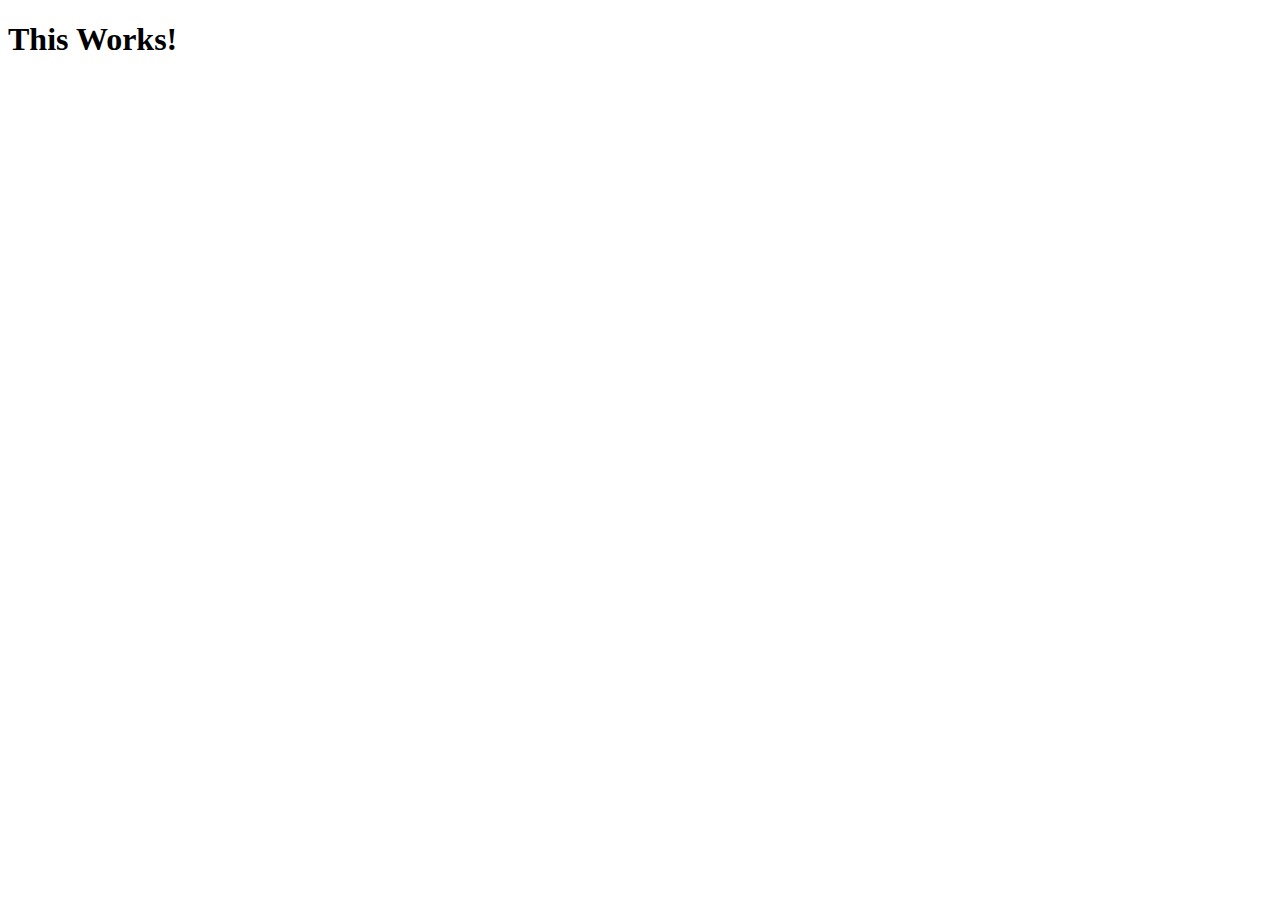
==== indexscore.html @ 77d132e5 "homework-4 update- almost done" ====
<!DOCTYPE html>
<html lang="en">
<head>
    <meta charset="UTF-8">
    <meta name="viewport" content="width=device-width, initial-scale=1.0">
    <meta http-equiv="X-UA-Compatible" content="ie=edge">
    <title>Document</title>

</head>
<body>
    <h1>This Works!</h1>


    <script>
    // get score from local storage 
    // new js link
    </script>
</body>
</html>
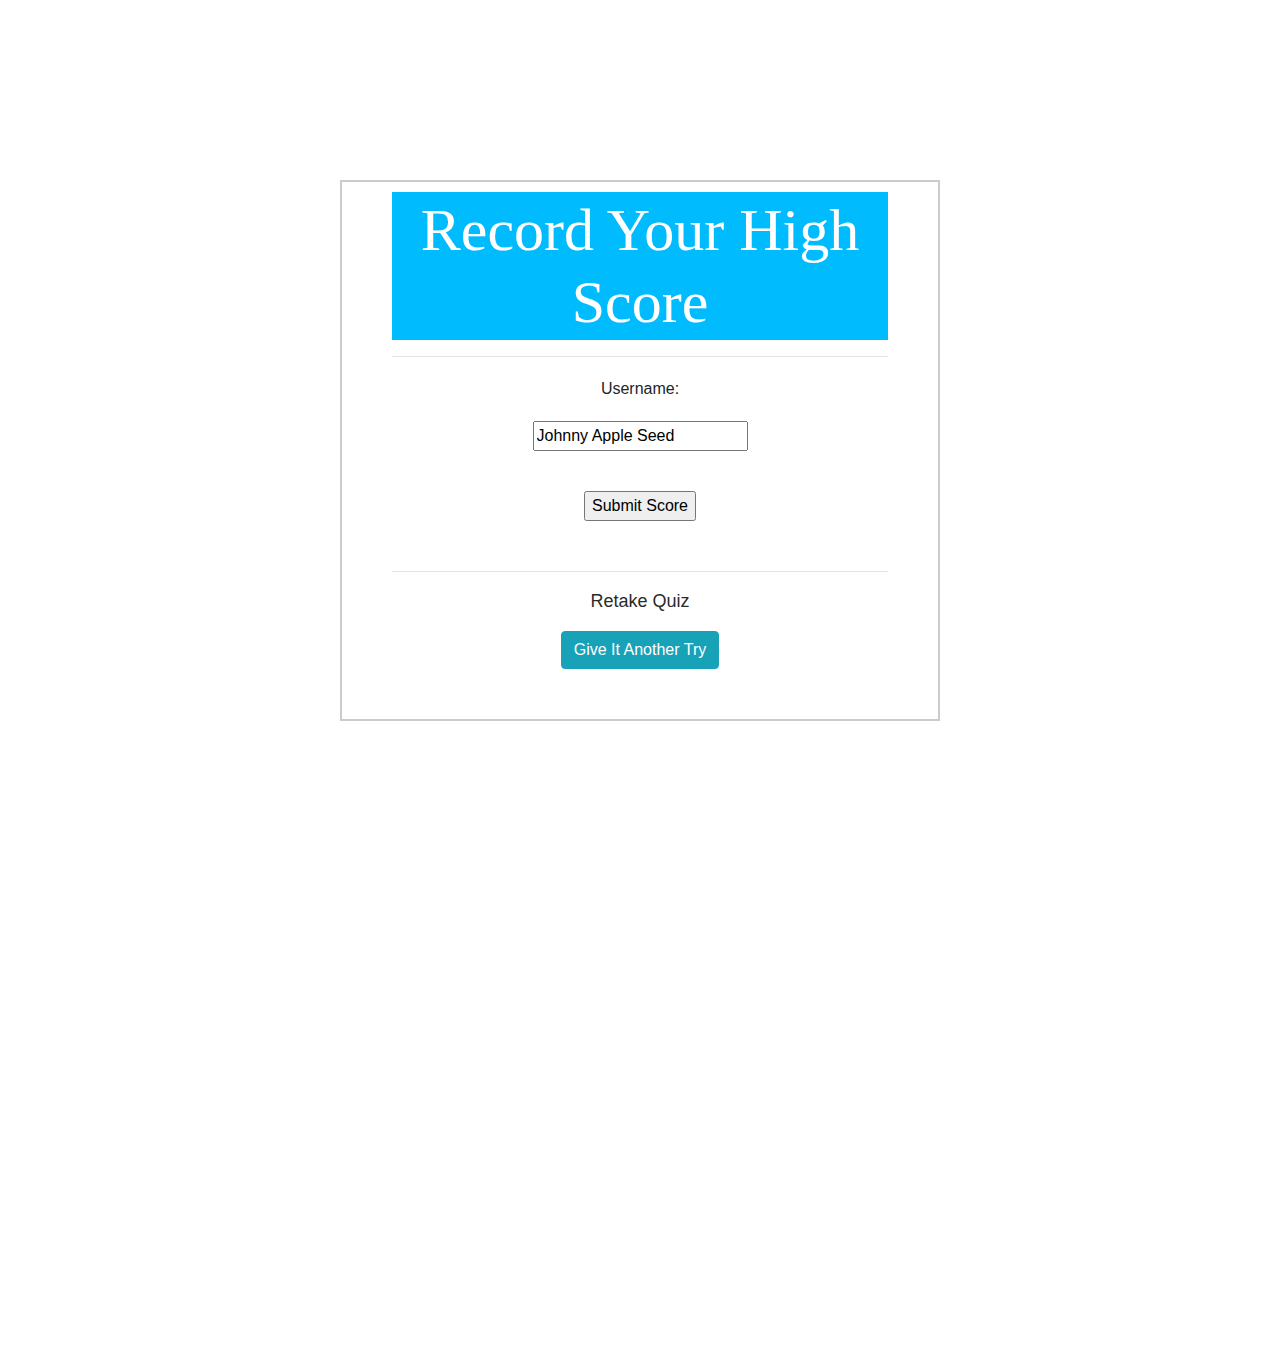
==== commit 6e9d94a7: "push before final push" ====
--- a/indexscore.html
+++ b/indexscore.html
@@ -2,18 +2,51 @@
 <html lang="en">
 <head>
     <meta charset="UTF-8">
-    <meta name="viewport" content="width=device-width, initial-scale=1.0">
-    <meta http-equiv="X-UA-Compatible" content="ie=edge">
-    <title>Document</title>
+    <link rel="stylesheet" href="https://stackpath.bootstrapcdn.com/bootstrap/4.4.1/css/bootstrap.min.css" integrity="sha384-Vkoo8x4CGsO3+Hhxv8T/Q5PaXtkKtu6ug5TOeNV6gBiFeWPGFN9MuhOf23Q9Ifjh" crossorigin="anonymous">
+    <link rel="stylesheet" href="style.css">
+    <title>High Scores</title>
 
 </head>
 <body>
-    <h1>This Works!</h1>
 
+      <div class="row-2 quiz">
+        <div class="col-lg-12 body">   
+              <div class="grid">
+                      <div id="quiz">
+                          <h1>Record Your High Score</h1>
+                          <hr style="margin-bottom: 20px">
+                          <p id="question"></p>
+                              </div>
 
-    <script>
-    // get score from local storage 
-    // new js link
-    </script>
+                              <form>
+                                Username:<br>
+                                <input  type="text" name="username" value="Johnny Apple Seed"><br>
+                                <input id="submit-score" type="submit" value="Submit Score">
+                              </form>
+               
+                          <hr style="margin-top: 30px">
+                          <footer>
+                              <p id="progress">Retake Quiz</p>
+                              <a href="index.html" class="btn btn-info" role="button">Give It Another Try</a>
+                          </footer>
+                      </div>
+                  </div>
+               
+        </div>
+      </div>
+   
+   
+   
+   
+   
+   
+   
+    <script src="https://code.jquery.com/jquery-3.4.1.slim.min.js" integrity="sha384-J6qa4849blE2+poT4WnyKhv5vZF5SrPo0iEjwBvKU7imGFAV0wwj1yYfoRSJoZ+n" crossorigin="anonymous"></script>
+    <script src="https://cdn.jsdelivr.net/npm/popper.js@1.16.0/dist/umd/popper.min.js" integrity="sha384-Q6E9RHvbIyZFJoft+2mJbHaEWldlvI9IOYy5n3zV9zzTtmI3UksdQRVvoxMfooAo" crossorigin="anonymous"></script>
+    <script src="https://stackpath.bootstrapcdn.com/bootstrap/4.4.1/js/bootstrap.min.js" integrity="sha384-wfSDF2E50Y2D1uUdj0O3uMBJnjuUD4Ih7YwaYd1iqfktj0Uod8GCExl3Og8ifwB6" crossorigin="anonymous"></script>
+    <script src="score.js"> </script>
+
+<!-- get score from local storage and add in script tab -->
+   
 </body>
 </html>--- a/style.css
+++ b/style.css
@@ -0,0 +1,101 @@
+.left {
+    background-color: #01BBFF;
+    float: left;
+    height: 7.2vh;
+}
+.right {
+    background-color: #01BBFF;
+    float: right;
+    font-size: 40px;
+    text-align: right;
+    height: 7.2vh;
+}
+.body {
+    background-color: white;
+    float: left;
+    text-align: center;
+    height: 150vh;
+    padding-top: 20vh;
+}
+h1 {
+    font-size: 24px;
+}
+
+body {
+    background-color: #413D3D;
+}
+ 
+.grid {
+    width: 600px;s
+    height: 50vh;
+    margin: 0 auto;
+    background-color: #fff;
+    padding: 10px 50px 50px 50px;
+    border: 2px solid #cbcbcb;
+    
+}
+ 
+.grid h1 {
+    font-family: "sans-serif";
+    background-color: #01BBFF;
+    font-size: 60px;
+    text-align: center;
+    color: #ffffff;
+    padding: 2px 0px;
+    
+}
+ 
+#score {
+    color: #01BBFF;
+    text-align: center;
+    font-size: 30px;
+}
+ 
+.grid #question {
+    font-family: "monospace";
+    font-size: 30px;
+    color: #01BBFF;
+}
+ 
+.buttons {
+    margin-top: 0px;
+    margin-left: 32px;
+}
+ 
+#btn0, #btn1, #btn2, #btn3 {
+    background-color: #01BBFF;
+    width: 250px;
+    font-size: 20px;
+    color: #fff;
+    border: 1px solid #1D3C6A;
+    margin: 10px 40px 10px 0px;
+    padding: 10px 10px;
+}
+ 
+#btn0:hover, #btn1:hover, #btn2:hover, #btn3:hover {
+    cursor: pointer;
+    background-color: #01BBFF;
+}
+ 
+#btn0:focus, #btn1:focus, #btn2:focus, #btn3:focus {
+    outline: 0;
+}
+ 
+#progress {
+    color: #2b2b2b;
+    font-size: 18px;
+    margin-left: 0vh;
+}
+
+input {
+    margin: 20px;
+}
+.timer{
+    font-size: 20px;
+    padding-top: 20px;
+    font-weight: 600;
+}
+.btn-link {
+    padding-top: 20px;
+}
+
